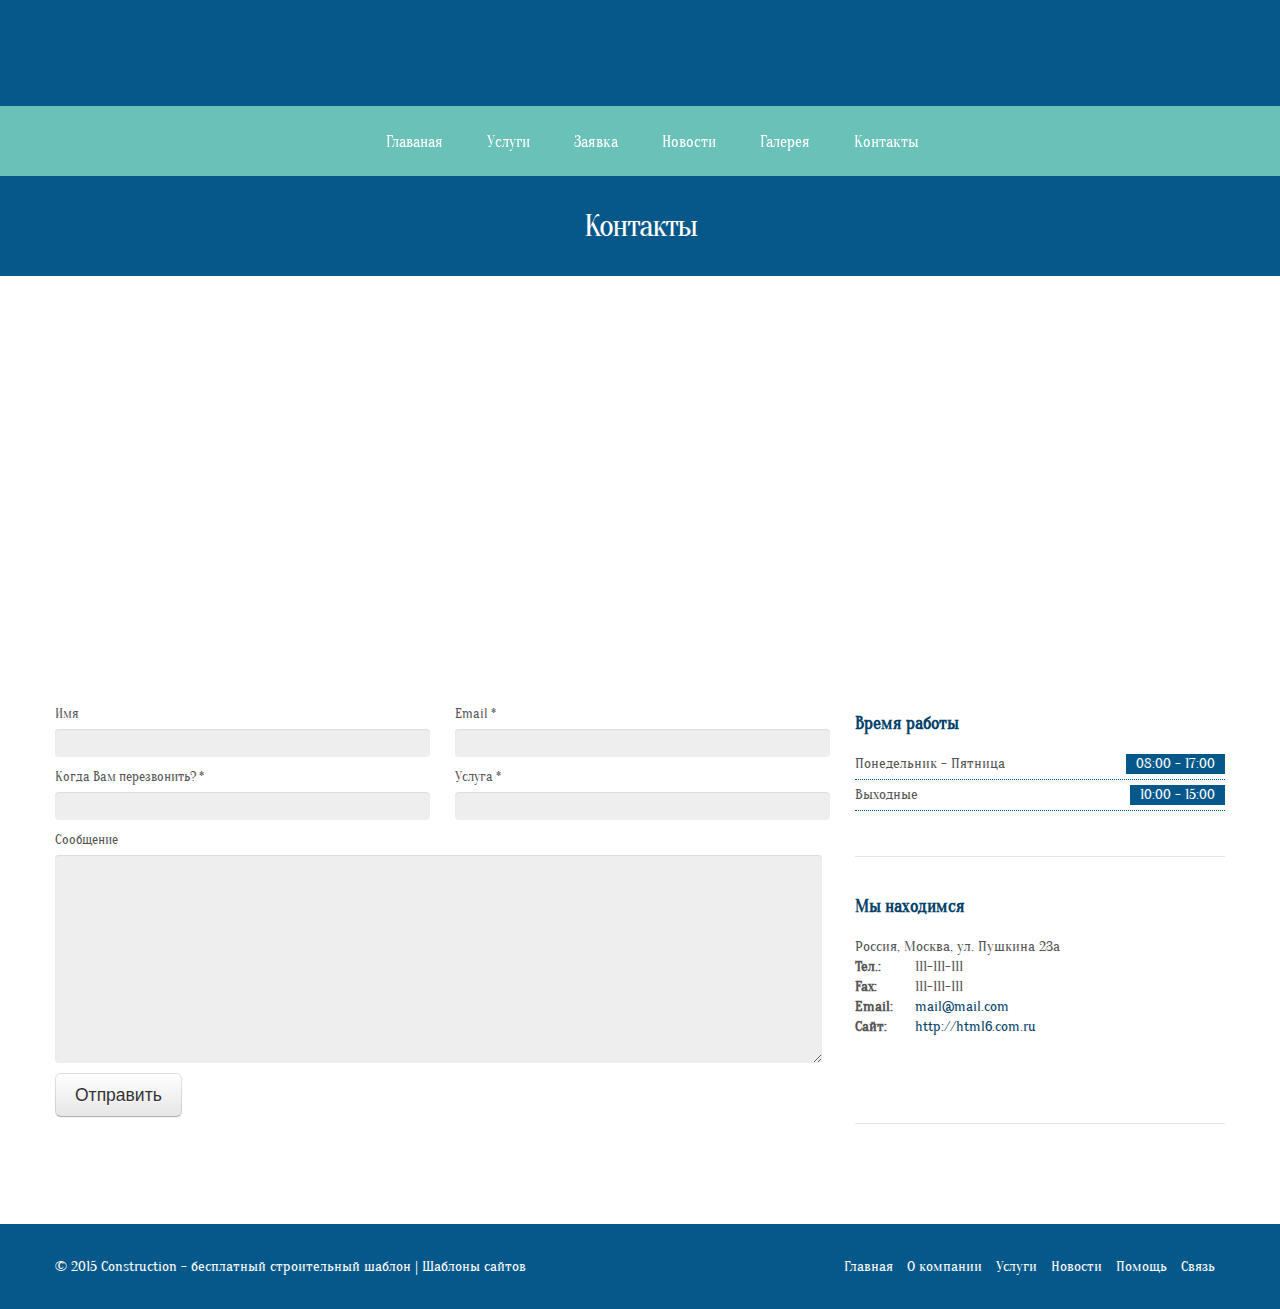
==== contact.html @ 5558935a "Add files via upload" ====
<!DOCTYPE html>
<html lang="en">

<head>
    <meta charset="utf-8">
    <title>Construction - бесплатный строительный шаблон</title>
    <meta name="viewport" content="width=device-width, initial-scale=1.0">
    <link href="css/html6.css" rel="stylesheet" type="text/css">

    <!-- LOAD JS FILES -->
    <script src="js/jquery.min.js"></script>
    <script src="js/bootstrap.min.js"></script>
    <script src="js/jquery.isotope.min.js"></script>
    <script src="js/jquery.prettyPhoto.js"></script>
    <script src="js/easing.js"></script>
    <script src="js/jquery.lazyload.js"></script>
    <script src="js/jquery.ui.totop.js"></script>
    <script src="js/selectnav.js"></script>
    <script src="js/ender.js"></script>
    <script src="js/jquery.flexslider-min.js"></script>
    <script src="js/custom.js"></script>
</head>

<body>
    <!-- header begin -->
    <header>
        <div id="logo">
            <div class="inner">
                <a href="index.html">
                    <img src="img/logo.png" alt=""></a>
            </div>
        </div>


        <!-- mainourservice begin -->
        <div id="mainourservice-container">
            <ul id="mainourservice">
                <li><a href="index.html">Главаная</a></li>
                <li><a href="#">Услуги</a>
                    <ul>
                        <li><a href="service.html">Список услуг</a></li>
                        <li><a href="single-service.html">Описание услуги</a>
                    </ul>
                </li>
                <li><a href="zayavka.html">Заявка</a></li>
                <li><a href="#">Новости</a>
                    <ul>
                        <li><a href="news.html">Список новостей</a></li>
                        <li><a href="single-news.html">Описание новости</a></li>
                    </ul>
                </li>
                <li><a href="gallery.html">Галерея</a></li>
                <li><a href="contact.html">Контакты</a></li>
            </ul>
        </div>

    </header>
    <!-- header close -->

    <!-- subheader begin -->
    <div id="subheader">
        <h1>Контакты</h1>
    </div>
    <!-- subheader close -->

    <div id="map-container">
        <iframe src="https://www.google.com/maps/embed?pb=!1m14!1m12!1m3!1d60424.41706979944!2d37.61154170399259!3d55.74919347969923!2m3!1f0!2f0!3f0!3m2!1i1024!2i768!4f13.1!5e0!3m2!1sru!2sru!4v1443187015472" width="100%" height="370" frameborder="0" style="border:0" allowfullscreen></iframe>
    </div>

    <!-- content begin -->
    <div id="content">
        <div class="container">
            <div class="row">
                <div class="span8">
                    <div class="contact_form_holder">
                        <form id="contact" class="row" name="form1" method="post" action="#">

                            <div class="span4">
                                <label>Имя</label>
                                <input type="text" class="full" name="name" id="name" />
                            </div>

                            <div class="span4">
                                <label>Email <span class="req">*</span></label>
                                <input type="text" class="full" name="email" id="email" />
                                <div id="error_email" class="error">Пожалуйста, введите Email!</div>
                            </div>

                            <div class="span4">
                                <label>Когда Вам перезвонить? <span class="req">*</span></label>
                                <input type="text" class="full" name="datepicker" id="datepicker" />
                                <div id="error_datepicker" class="error">Попробуйте еще раз!</div>
                            </div>

                            <div class="span4">
                                <label>Услуга <span class="req">*</span></label>
                                <input type="text" class="full" name="person_num" id="person_num" />
                                <div id="error_person_num" class="error">Еще раз!</div>
                            </div>

                            <div class="span8">
                                <label>Сообщение</label>
                                <textarea cols="10" rows="10" name="message" id="message" class="full"></textarea>
                                <div id="error_message" class="error">Введите сообщение</div>
                                <div id="mail_success" class="success">Спасибо, отправлено!</div>
                                <div id="mail_failed" class="error">Ошибка!</div>

                                <p id="btnsubmit">
                                    <input type="submit" id="send" value="Отправить" class="btn btn-large" /></p>
                            </div>


                        </form>
                    </div>

                </div>

                <div id="sidebar" class="span4">
                    <!-- widget category -->
                    <!-- widget tags -->
                    <!-- widget text -->
                    <div class="widget widget-opening-hours">
                        <h4 class="title"><span>Время работы</span></h4>
                        <ul class="opening-hours">
                            <li><span class="op-days">Понедельник - Пятница</span><span class="op-time">08:00 - 17:00</span></li>
                            <li><span class="op-days">Выходные</span><span class="op-time">10:00 - 15:00</span></li>
                        </ul>
                    </div>

                    <div class="widget widget-text">
                        <h4 class="title"><span>Мы находимся</span></h4>
                        <address>
                            Россия, Москва, ул. Пушкина 23а
                        <span><strong>Тел.:</strong>111-111-111</span>
                            <span><strong>Fax:</strong>111-111-111</span>
                            <span><strong>Email:</strong><a href="mailto:mail@mail.com">mail@mail.com</a></span>
                            <span><strong>Сайт:</strong><a href="http://html6.com.ru">http://html6.com.ru</a></span>
                        </address>

                        <div class="social-icons">
                            <a href="#">
                                <img src="img/social-icons/facebook.png" alt="" /></a>
                            <a href="#">
                                <img src="img/social-icons/twitter.png" alt="" /></a>
                            <a href="#">
                                <img src="img/social-icons/dribbble.png" alt="" /></a>
                            <a href="#">
                                <img src="img/social-icons/blogger.png" alt="" /></a>
                            <a href="#">
                                <img src="img/social-icons/youtube.png" alt="" /></a>
                            <a href="#">
                                <img src="img/social-icons/vimeo.png" alt="" /></a>
                        </div>
                    </div>

                </div>
            </div>
        </div>
    </div>
    </div>
    <!-- content close -->

    <!-- footer begin -->
    <footer>
        <div class="container">
            <div class="row">
                <div class="span6">
                    &copy; 2015 Construction - бесплатный строительный шаблон | <a href="http://html6.com.ru">Шаблоны сайтов</a>
                </div>
                <div class="span6">
                    <nav>
                        <ul>
                            <li><a href="#">Главная</a></li>
                            <li><a href="#">О компании</a></li>
                            <li><a href="#">Услуги</a></li>
                            <li><a href="#">Новости</a></li>
                            <li><a href="#">Помощь</a></li>
                            <li><a href="#">Связь</a></li>
                        </ul>
                    </nav>
                </div>
            </div>
        </div>

    </footer>
    <!-- footer close -->

</body>

</html>
---- css/html6.css ----
@import url("bootstrap.css");
@import url("bootstrap-responsive.css");
@import url("prettyPhoto.css");
@import url("flexslider.css");
@import url("datepicker.css");
@import url("style.css");
@import url("../font-awesome/css/font-awesome.css");
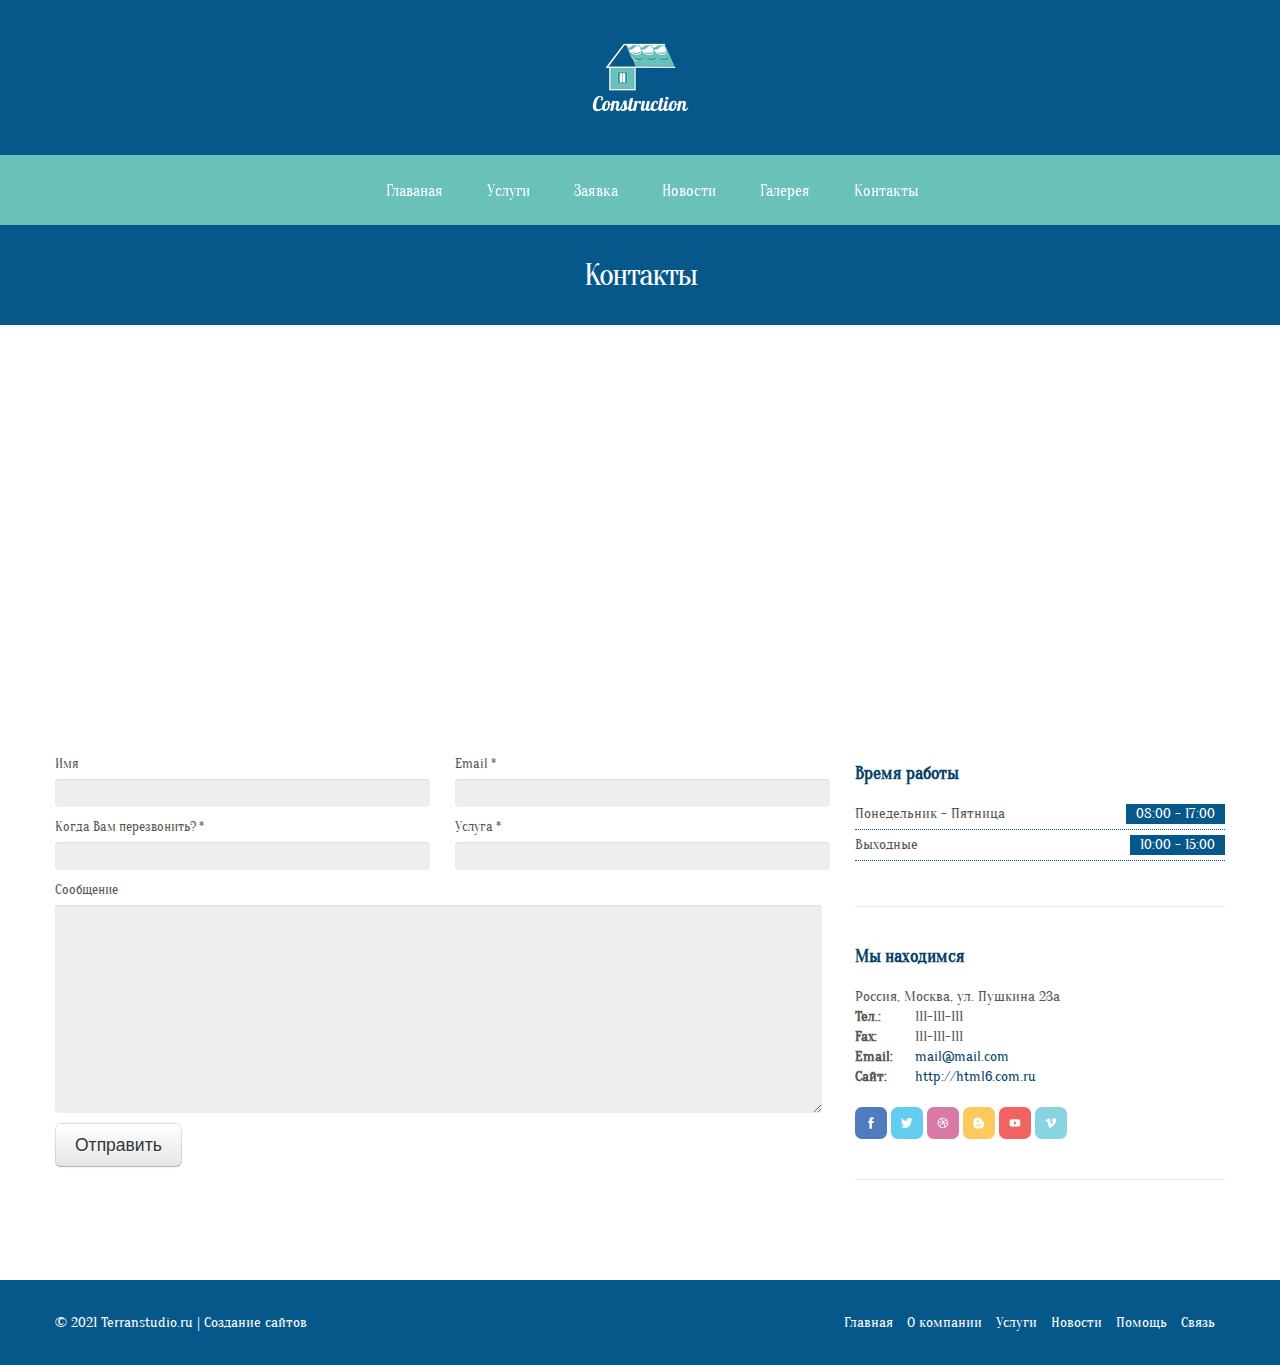
==== commit ddb3ee8c: "Update contact.html" ====
--- a/contact.html
+++ b/contact.html
@@ -165,7 +165,7 @@
         <div class="container">
             <div class="row">
                 <div class="span6">
-                    &copy; 2015 Construction - бесплатный строительный шаблон | <a href="http://html6.com.ru">Шаблоны сайтов</a>
+                    &copy; 2021 Terranstudio.ru | <a href="https://Terranstudio.ru">Создание сайтов</a>
                 </div>
                 <div class="span6">
                     <nav>
